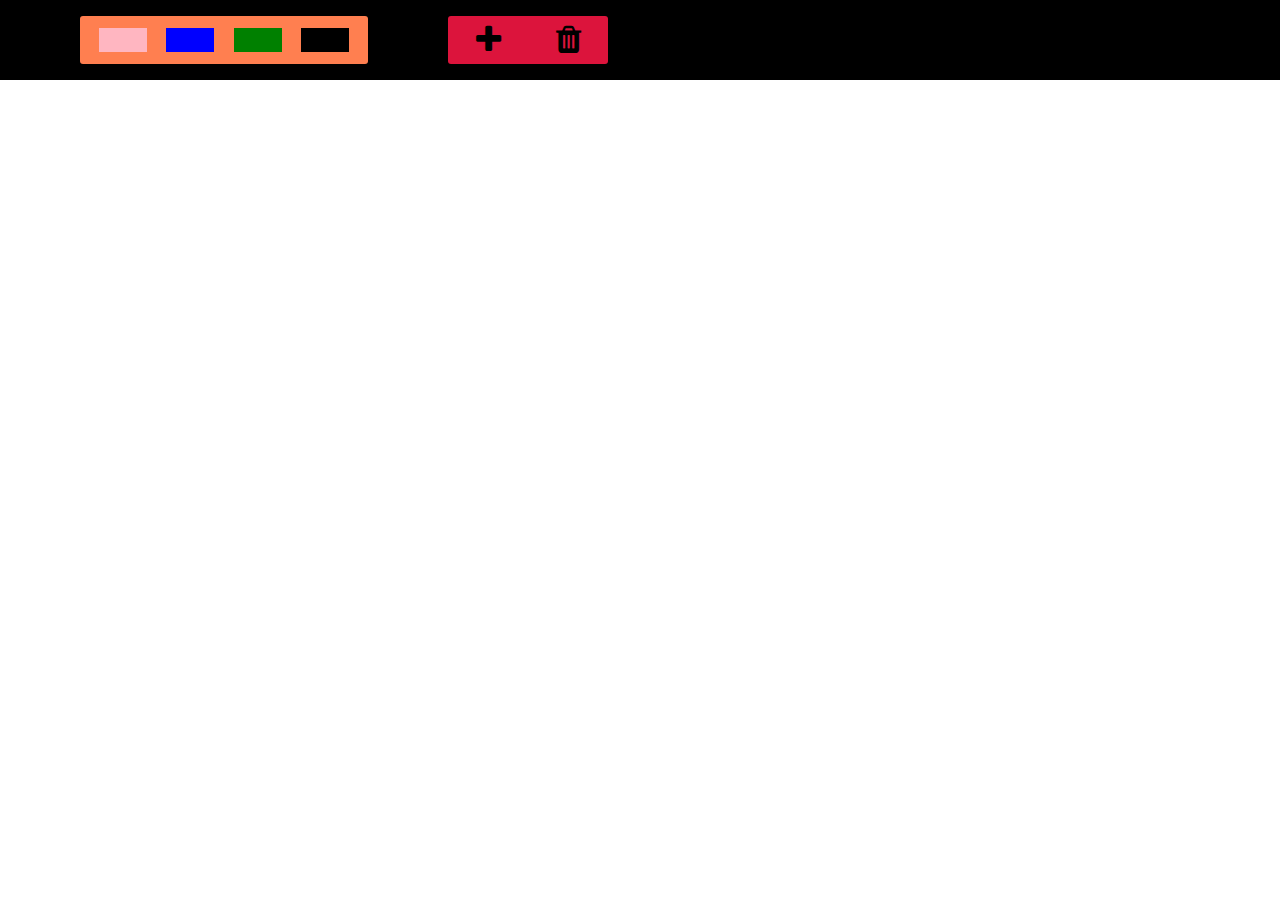
==== index.html @ 80bf2cf8 "first commit" ====
<!DOCTYPE html>
<html lang="en">

<head>
    <meta charset="UTF-8">
    <meta http-equiv="X-UA-Compatible" content="IE=edge">
    <meta name="viewport" content="width=device-width, initial-scale=1.0">
    <title>Jira</title>
    <link rel="stylesheet" href="./style.css">
    <link rel="stylesheet" href="https://cdnjs.cloudflare.com/ajax/libs/font-awesome/4.7.0/css/font-awesome.min.css">
</head>

<body>
    <div class="tollbox-cont">

        <div class="toolbox-priority-cont">
            <div class="color lightpink"></div>
            <div class="color blue"></div>
            <div class="color green"></div>
            <div class="color black"></div>

        </div>
        <div class="action-btn-cont">
            <div class="add-btn">
                <i class="fa fa-plus large"></i>
            </div>
            <div class="delete-btn">
                <i class="fa fa-trash"></i>
            </div>
            

        </div>
    </div>
    <div class="model-cont">
        <textarea class="textarea-cont" placeholder="Enter the text here"></textarea>
        <div class="color-choose-cont">
            <div class="color lightpink"></div>
            <div class="color blue"></div>
            <div class="color green"></div>
            <div class="color black active"></div>
        </div>
    </div>
    
    <script src="./script.js"></script>
</body>

</html>
---- style.css ----
*{
    box-sizing: border-box;
}

body{
    margin:0;
    padding:0;
}
.tollbox-cont{
    height: 5rem;
    background-color: black;
    display: flex;
    align-items: center;
}
.tollbox-cont>*{
    margin-left: 5rem;
    border-radius: 3px;
}

.toolbox-priority-cont{
    height: 3rem;
    background-color: coral;
    width: 18rem;
    /* margin-left: 5rem; */
    display: flex;
    align-items: center;
    justify-content:space-evenly;
    
}
.color{
    height: 1.5rem;
    width: 3rem;
    background-color: white;
}

.action-btn-cont{
    background-color: crimson;
    width: 10rem;
    height: 3rem;
    /* margin-left: 5rem; */
    display: flex;
    align-items: center;
    justify-content:space-around;
    font-size: 2rem;
}
.lightpink{
    background-color:lightpink;
}
.blue{
    background-color: blue;
}
.green{
    background-color: green;
}
.black{
    background-color:black;
}

.model-cont{

    height: 50vh;
    width: 50vw;
    background-color: aliceblue;
    position: absolute;
    left: 25vw;
    top: 10rem;
    display: none;
}

.textarea-cont{
    height: 100%;
    width:75%;
    font-size: 2rem;
    outline: none;
    border: none;
    background-color: bisque;
    padding: 2rem;
}
.color-choose-cont{
    height: 100%;
    width: 25%;
    display: flex;
    flex-direction: column;
    align-items: center;
    justify-content:space-around;

}
.active{
    border: 5px solid red;
}
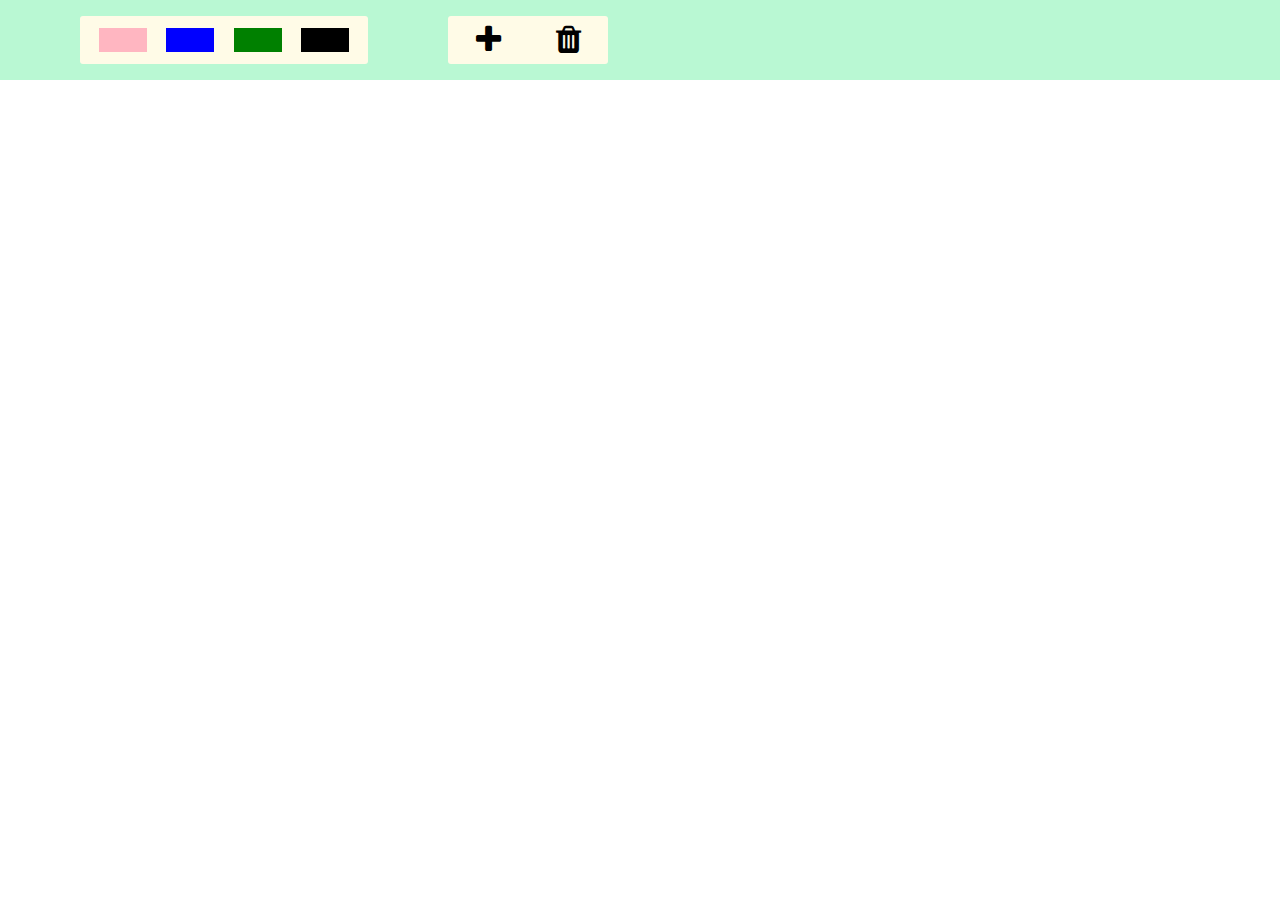
==== commit 687424b9: "color handler" ====
--- a/index.html
+++ b/index.html
@@ -25,19 +25,30 @@
                 <i class="fa fa-plus large"></i>
             </div>
             <div class="delete-btn">
-                <i class="fa fa-trash"></i>
+                <i class="fa fa-trash btncolor"></i>
             </div>
             
 
         </div>
     </div>
+
+    <div class="main-cont">
+        <!-- <div class="ticket-cont">
+            <div class="ticket-color"></div>
+            <div class="ticket-id"></div>
+            <div class="ticket-area"></div>
+            
+        </div> -->
+    </div>
+
+
     <div class="model-cont">
         <textarea class="textarea-cont" placeholder="Enter the text here"></textarea>
         <div class="color-choose-cont">
-            <div class="color lightpink"></div>
-            <div class="color blue"></div>
-            <div class="color green"></div>
-            <div class="color black active"></div>
+            <div class="priority color lightpink"></div>
+            <div class="priority color blue"></div>
+            <div class="priority color green"></div>
+            <div class="priority color black active"></div>
         </div>
     </div>
     
--- a/style.css
+++ b/style.css
@@ -8,7 +8,7 @@
 }
 .tollbox-cont{
     height: 5rem;
-    background-color: black;
+    background-color:#B9F8D3;
     display: flex;
     align-items: center;
 }
@@ -19,7 +19,7 @@
 
 .toolbox-priority-cont{
     height: 3rem;
-    background-color: coral;
+    background-color: #FFFBE7;
     width: 18rem;
     /* margin-left: 5rem; */
     display: flex;
@@ -34,7 +34,7 @@
 }
 
 .action-btn-cont{
-    background-color: crimson;
+    background-color:#FFFBE7;
     width: 10rem;
     height: 3rem;
     /* margin-left: 5rem; */
@@ -75,6 +75,7 @@
     border: none;
     background-color: bisque;
     padding: 2rem;
+    resize: none;
 }
 .color-choose-cont{
     height: 100%;
@@ -88,6 +89,36 @@
 .active{
     border: 5px solid red;
 }
+.ticket-cont{
+    background-color:lightgray;
+    height: 10rem;
+    width: 14rem;
+    border:none;
+}
+.ticket-color{
+    height: 1rem;
+    /* background-color:black */
+}
+.ticket-id{
+    height: 2rem;
+    background-color: yellow;
+}
+.main-cont{
+    margin-top: 2rem;
+    display: flex;
+    gap: 2rem;
+    flex-wrap: wrap;
+    justify-content: space-evenly;
+}
+.ticket-area{
+    font-size: 1.5rem;
+    height: calc(100% - 1rem-2rem);
+    padding-left: 1rem;
+    padding-right: 1rem;
+}
+.btncolor{
+    color:none;
+}
 
 
 
